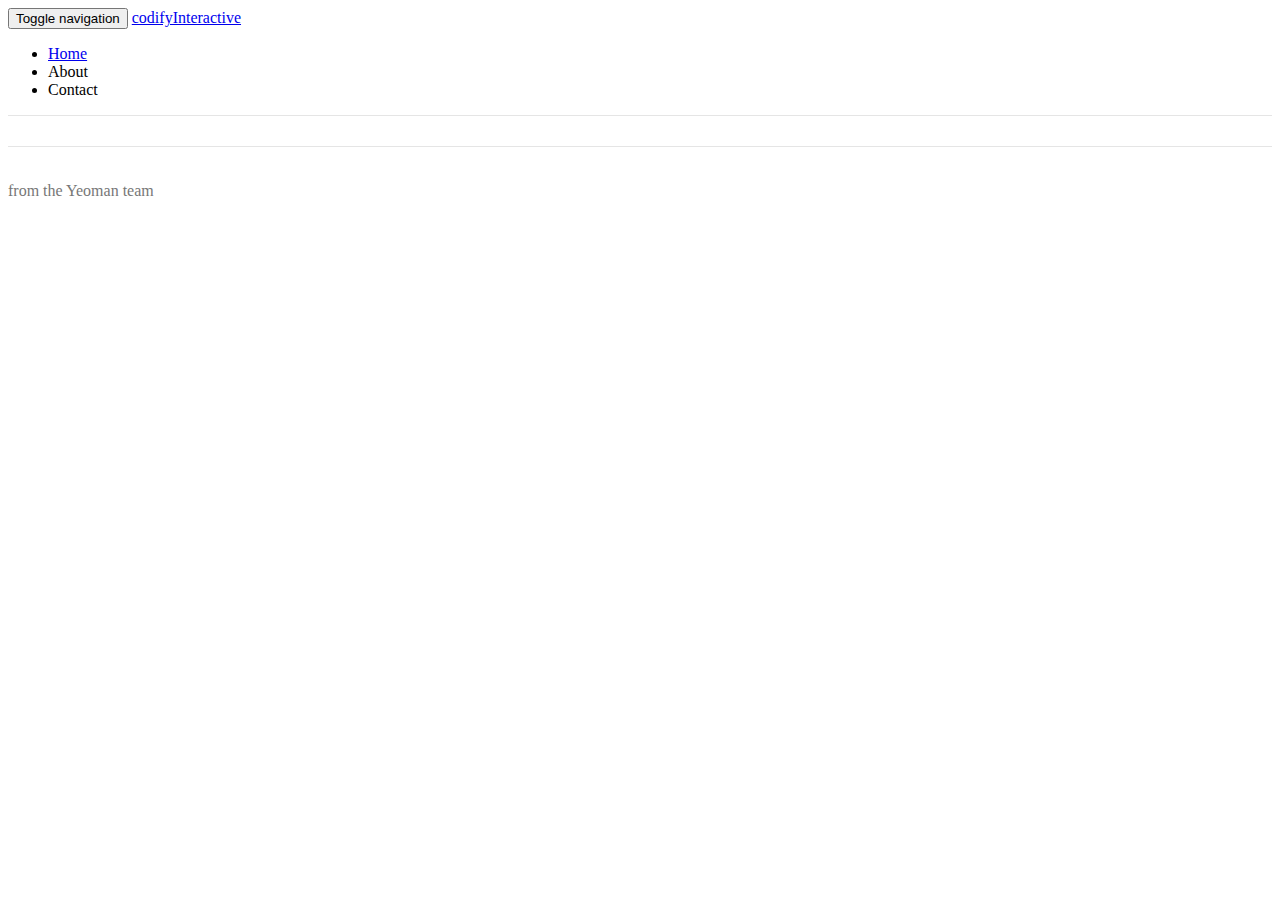
==== app/index.html @ 5376d85c "File Structe Created" ====
<!doctype html>
<html class="no-js">
  <head>
    <meta charset="utf-8">
    <title></title>
    <meta name="description" content="">
    <meta name="viewport" content="width=device-width">
    <!-- Place favicon.ico and apple-touch-icon.png in the root directory -->
    <!-- build:css(.) styles/vendor.css -->
    <!-- bower:css -->
    <link rel="stylesheet" href="../bower_components/bootstrap/dist/css/bootstrap.min.css">
    <!-- endbower -->
    <!-- endbuild -->
    <!-- build:css(.tmp) styles/main.css -->
    <link rel="stylesheet" href="styles/main.css">
    <!-- endbuild -->
  </head>
  <body ng-app="codifyInteractiveApp">
    <!--[if lt IE 7]>
      <p class="browsehappy">You are using an <strong>outdated</strong> browser. Please <a href="http://browsehappy.com/">upgrade your browser</a> to improve your experience.</p>
    <![endif]-->

    <!-- Add your site or application content here -->
    <div class="header">
      <div class="navbar navbar-default" role="navigation">
        <div class="container">
          <div class="navbar-header">

            <button type="button" class="navbar-toggle collapsed" data-toggle="collapse" data-target="#js-navbar-collapse">
              <span class="sr-only">Toggle navigation</span>
              <span class="icon-bar"></span>
              <span class="icon-bar"></span>
              <span class="icon-bar"></span>
            </button>

            <a class="navbar-brand" href="#/">codifyInteractive</a>
          </div>

          <div class="collapse navbar-collapse" id="js-navbar-collapse">

            <ul class="nav navbar-nav">
              <li class="active"><a href="#/">Home</a></li>
              <li><a ng-href="#/about">About</a></li>
              <li><a ng-href="#/">Contact</a></li>
            </ul>
          </div>
        </div>
      </div>
    </div>

    <div class="container">
    <div ng-view=""></div>
    </div>

    <div class="footer">
      <div class="container">
        <p><span class="glyphicon glyphicon-heart"></span> from the Yeoman team</p>
      </div>
    </div>


  

    <!-- build:js(.) scripts/vendor.js -->
    <!-- bower:js -->
    <script src="../bower_components/jquery/dist/jquery.js"></script>
    <script src="../bower_components/bootstrap/dist/js/bootstrap.min.js"></script>
    <script src="../bower_components/angular/angular.js"></script>
    <script src="../bower_components/bootstrap/dist/js/bootstrap.js"></script>
    <script src="../bower_components/angular-resource/angular-resource.js"></script>
    <script src="../bower_components/angular-cookies/angular-cookies.js"></script>
    <script src="../bower_components/angular-sanitize/angular-sanitize.js"></script>
    <script src="../bower_components/angular-animate/angular-animate.js"></script>
    <script src="../bower_components/angular-touch/angular-touch.js"></script>
    <script src="../bower_components/angular-route/angular-route.js"></script>
    <!-- endbower -->
    <!-- endbuild -->

    <!-- build:js({.tmp,app}) scripts/scripts.js -->
    <script src="scripts/app.js"></script>
    <script src="scripts/controllers/main.js"></script>
    <script src="scripts/controllers/about.js"></script>
    <!-- endbuild -->
  </body>
</html>
---- app/styles/main.css ----
.browsehappy {
  margin: 0.2em 0;
  background: #ccc;
  color: #000;
  padding: 0.2em 0;
}

body {
  padding: 0;
}

/* Everything but the jumbotron gets side spacing for mobile first views */
.header,
.marketing,
.footer {
  padding-left: 15px;
  padding-right: 15px;
}

/* Custom page header */
.header {
  border-bottom: 1px solid #e5e5e5;
  margin-bottom: 10px;
}
/* Make the masthead heading the same height as the navigation */
.header h3 {
  margin-top: 0;
  margin-bottom: 0;
  line-height: 40px;
  padding-bottom: 19px;
}

/* Custom page footer */
.footer {
  padding-top: 19px;
  color: #777;
  border-top: 1px solid #e5e5e5;
}

.container-narrow > hr {
  margin: 30px 0;
}

/* Main marketing message and sign up button */
.jumbotron {
  text-align: center;
  border-bottom: 1px solid #e5e5e5;
}
.jumbotron .btn {
  font-size: 21px;
  padding: 14px 24px;
}

/* Supporting marketing content */
.marketing {
  margin: 40px 0;
}
.marketing p + h4 {
  margin-top: 28px;
}

/* Responsive: Portrait tablets and up */
@media screen and (min-width: 768px) {
  .container {
    max-width: 730px;
  }

  /* Remove the padding we set earlier */
  .header,
  .marketing,
  .footer {
    padding-left: 0;
    padding-right: 0;
  }
  /* Space out the masthead */
  .header {
    margin-bottom: 30px;
  }
  /* Remove the bottom border on the jumbotron for visual effect */
  .jumbotron {
    border-bottom: 0;
  }
}
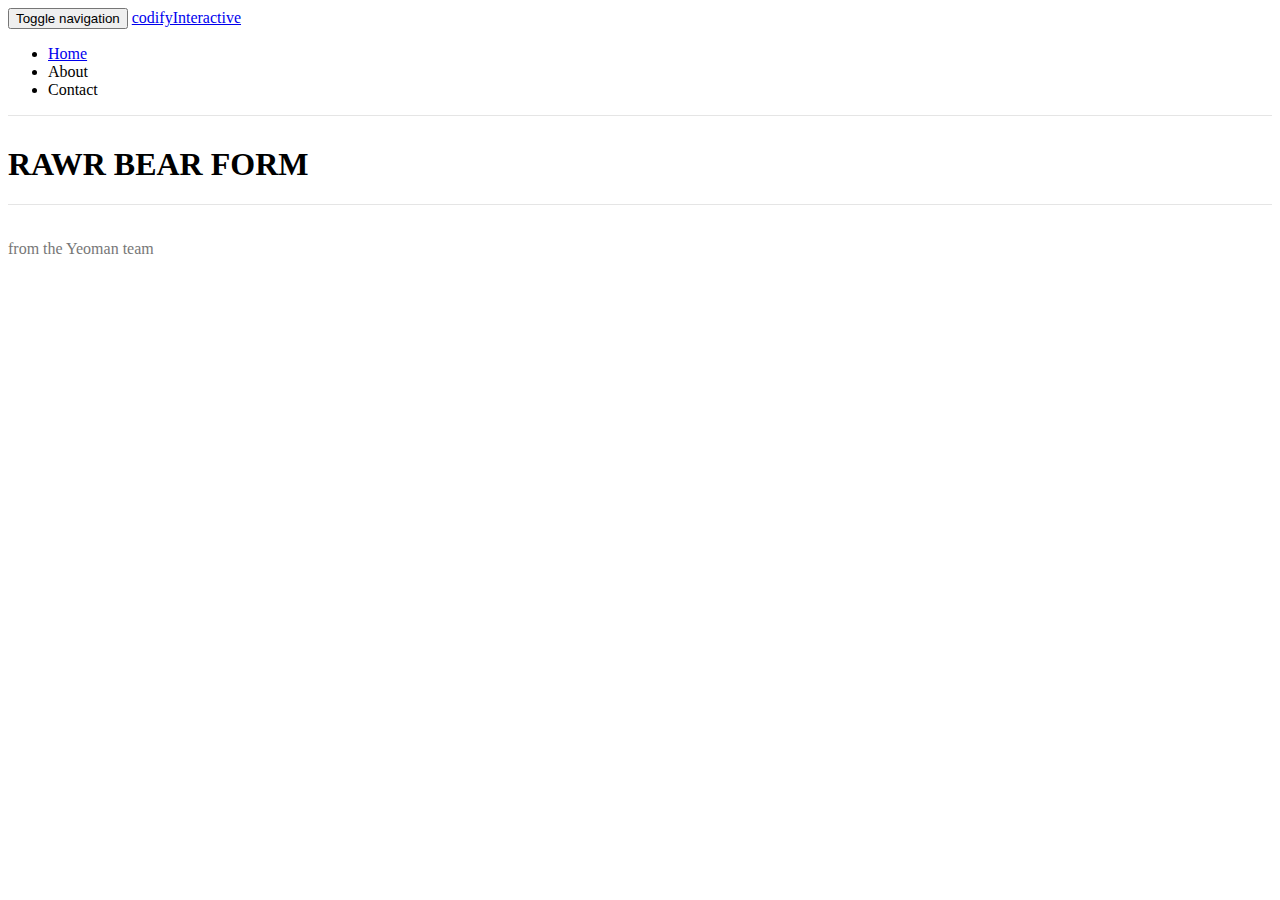
==== commit 22a86a08: "Branch Test" ====
--- a/app/index.html
+++ b/app/index.html
@@ -51,7 +51,9 @@
     <div class="container">
     <div ng-view=""></div>
     </div>
-
+    <div class="container text-center">
+    <h1>RAWR BEAR FORM</h1>     
+    </div>
     <div class="footer">
       <div class="container">
         <p><span class="glyphicon glyphicon-heart"></span> from the Yeoman team</p>
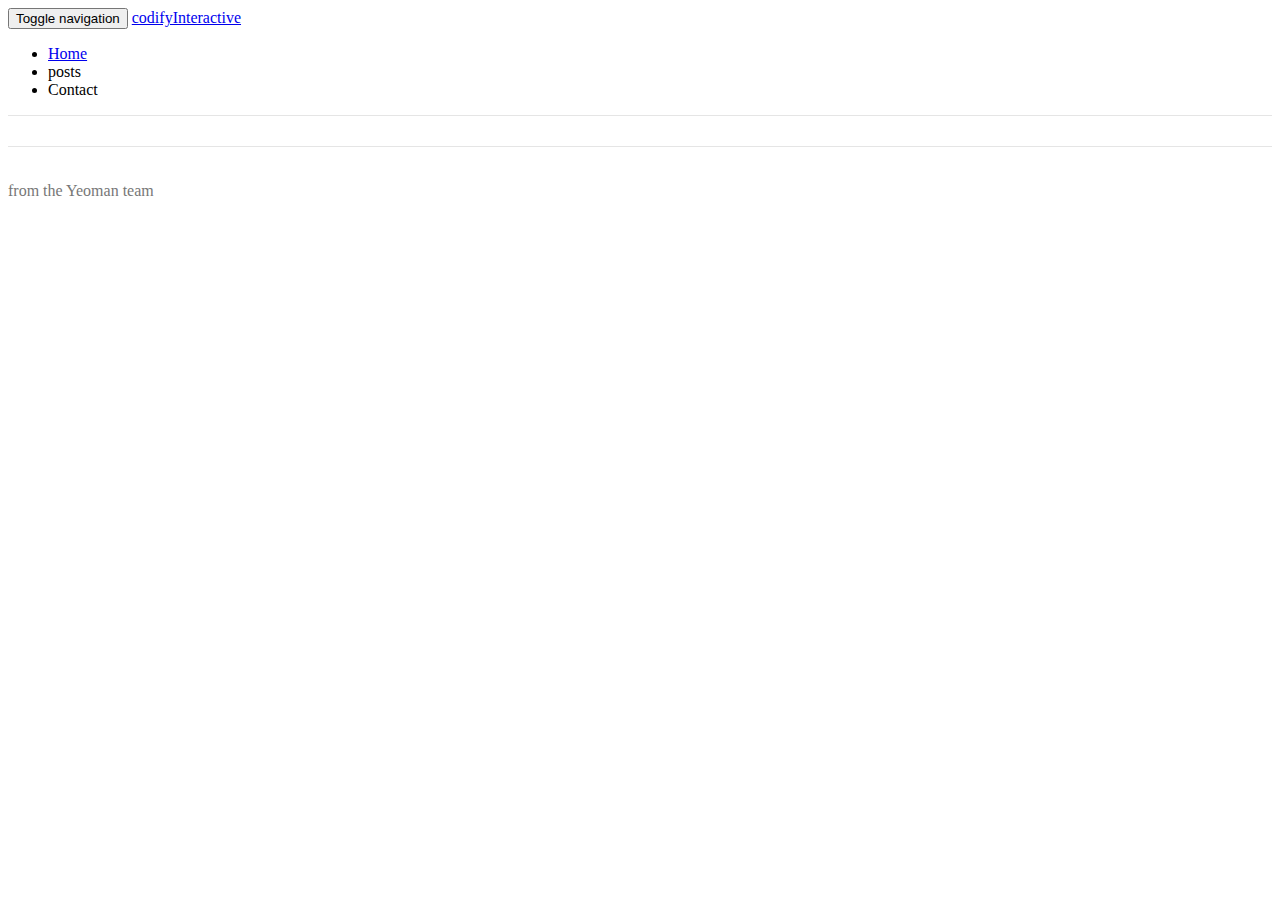
==== commit b8874c5d: "Adding & Deleting Posts to Firebase" ====
--- a/app/index.html
+++ b/app/index.html
@@ -40,7 +40,7 @@
 
             <ul class="nav navbar-nav">
               <li class="active"><a href="#/">Home</a></li>
-              <li><a ng-href="#/about">About</a></li>
+              <li><a ng-href="#/posts">posts</a></li>
               <li><a ng-href="#/">Contact</a></li>
             </ul>
           </div>
@@ -51,9 +51,7 @@
     <div class="container">
     <div ng-view=""></div>
     </div>
-    <div class="container text-center">
-    <h1>RAWR BEAR FORM</h1>     
-    </div>
+    
     <div class="footer">
       <div class="container">
         <p><span class="glyphicon glyphicon-heart"></span> from the Yeoman team</p>
@@ -61,7 +59,6 @@
     </div>
 
 
-  
 
     <!-- build:js(.) scripts/vendor.js -->
     <!-- bower:js -->
@@ -75,13 +72,15 @@
     <script src="../bower_components/angular-animate/angular-animate.js"></script>
     <script src="../bower_components/angular-touch/angular-touch.js"></script>
     <script src="../bower_components/angular-route/angular-route.js"></script>
+    <script src="https://cdn.firebase.com/js/client/1.1.0/firebase.js"></script>
+    <script src="../bower_components/angularfire/dist/angularfire.min.js"></script>
     <!-- endbower -->
     <!-- endbuild -->
 
     <!-- build:js({.tmp,app}) scripts/scripts.js -->
     <script src="scripts/app.js"></script>
-    <script src="scripts/controllers/main.js"></script>
-    <script src="scripts/controllers/about.js"></script>
+    <script src="scripts/controllers/posts.js"></script>
+    <script src="scripts/services/post.js"></script>
     <!-- endbuild -->
   </body>
 </html>
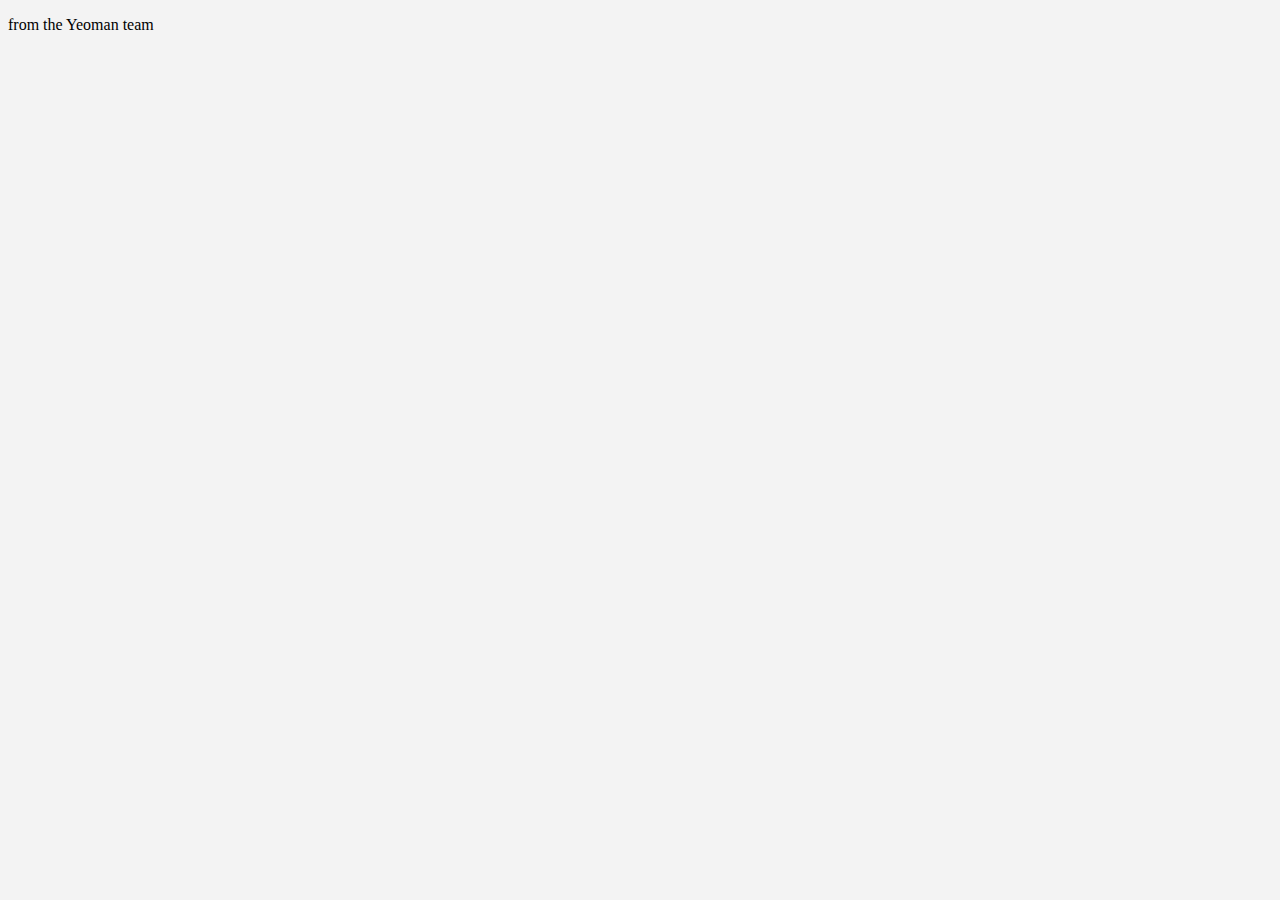
==== commit 51ae4fad: "Adding Comments Page" ====
--- a/app/index.html
+++ b/app/index.html
@@ -21,33 +21,7 @@
     <![endif]-->
 
     <!-- Add your site or application content here -->
-    <div class="header">
-      <div class="navbar navbar-default" role="navigation">
-        <div class="container">
-          <div class="navbar-header">
-
-            <button type="button" class="navbar-toggle collapsed" data-toggle="collapse" data-target="#js-navbar-collapse">
-              <span class="sr-only">Toggle navigation</span>
-              <span class="icon-bar"></span>
-              <span class="icon-bar"></span>
-              <span class="icon-bar"></span>
-            </button>
-
-            <a class="navbar-brand" href="#/">codifyInteractive</a>
-          </div>
-
-          <div class="collapse navbar-collapse" id="js-navbar-collapse">
-
-            <ul class="nav navbar-nav">
-              <li class="active"><a href="#/">Home</a></li>
-              <li><a ng-href="#/posts">posts</a></li>
-              <li><a ng-href="#/">Contact</a></li>
-            </ul>
-          </div>
-        </div>
-      </div>
-    </div>
-
+    <div ng-include="'views/nav.html'"></div>
     <div class="container">
     <div ng-view=""></div>
     </div>
@@ -80,7 +54,10 @@
     <!-- build:js({.tmp,app}) scripts/scripts.js -->
     <script src="scripts/app.js"></script>
     <script src="scripts/controllers/posts.js"></script>
+    <script src="scripts/controllers/postview.js"></script>
+    <script src="scripts/controllers/nav.js"></script>
     <script src="scripts/services/post.js"></script>
+    <script src="scripts/filters/url.js"></script>
     <!-- endbuild -->
   </body>
 </html>
--- a/app/styles/main.css
+++ b/app/styles/main.css
@@ -1,83 +1,94 @@
-.browsehappy {
-  margin: 0.2em 0;
-  background: #ccc;
-  color: #000;
-  padding: 0.2em 0;
+body {
+  background: #F3F3F3;
 }
 
-body {
-  padding: 0;
+
+/* NAV BAR */
+.nav-pic {
+  margin: -2px 5px 0 0;
+  max-height: 20px;
+  -webkit-border-radius: 100px;
+  -moz-border-radius: 100px;
+  border-radius: 100px;
 }
 
-/* Everything but the jumbotron gets side spacing for mobile first views */
-.header,
-.marketing,
-.footer {
-  padding-left: 15px;
-  padding-right: 15px;
+
+/* MAIN POSTS PAGE */
+.post {
+  background: #fff;
+  padding:15px 0;
+  border: 1px solid rgb(0, 0, 0);
+  margin: 5px 0;
+  -moz-box-shadow: 0 0 5px rgba(0,0,0,0.2);
+  -webkit-box-shadow: 0 0 5px rgba(0,0,0,0.2);
+  box-shadow: 0 1px 3px rgba(0,0,0,0.1);
+  transition: 0.3s all ease-in-out;
+}
+.post:hover {
+  background: #000;
+  color: #fff;
 }
 
-/* Custom page header */
-.header {
-  border-bottom: 1px solid #e5e5e5;
-  margin-bottom: 10px;
-}
-/* Make the masthead heading the same height as the navigation */
-.header h3 {
-  margin-top: 0;
-  margin-bottom: 0;
-  line-height: 40px;
-  padding-bottom: 19px;
+.info {
+  font-weight: bolder;
+  font-size: 16px;
 }
 
-/* Custom page footer */
-.footer {
-  padding-top: 19px;
-  color: #777;
-  border-top: 1px solid #e5e5e5;
+.info .url {
+  font-weight: normal;
+  color:#999;
+  font-size:13px;
+  margin-left:5px;
 }
 
-.container-narrow > hr {
-  margin: 30px 0;
+
+/* PROFILE PAGE */
+.prof-img{
+  width:100%;
+  max-width:100px;
+  -webkit-border-radius: 100px;
+  -moz-border-radius: 100px;
+  border-radius: 100px;
 }
 
-/* Main marketing message and sign up button */
-.jumbotron {
-  text-align: center;
-  border-bottom: 1px solid #e5e5e5;
-}
-.jumbotron .btn {
-  font-size: 21px;
-  padding: 14px 24px;
+.name {
+  font-weight: bolder;
+  font-size: 1.5em;
 }
 
-/* Supporting marketing content */
-.marketing {
-  margin: 40px 0;
-}
-.marketing p + h4 {
-  margin-top: 28px;
+.nav-tabs {
+  margin-top:30px;
 }
 
-/* Responsive: Portrait tablets and up */
-@media screen and (min-width: 768px) {
-  .container {
-    max-width: 730px;
-  }
+.vote {
+  height:20px;
+  cursor: pointer;
+}
 
-  /* Remove the padding we set earlier */
-  .header,
-  .marketing,
-  .footer {
-    padding-left: 0;
-    padding-right: 0;
-  }
-  /* Space out the masthead */
-  .header {
-    margin-bottom: 30px;
-  }
-  /* Remove the bottom border on the jumbotron for visual effect */
-  .jumbotron {
-    border-bottom: 0;
-  }
+.auth-forms {
+  max-width:400px;
+  margin:0 auto;
+  background: #fff;
+  padding:1px 25px 25px 25px;
+  -moz-box-shadow: 0 0 5px rgba(0,0,0,0.2);
+  -webkit-box-shadow: 0 0 5px rgba(0,0,0,0.2);
+  box-shadow: 0 1px 3px rgba(0,0,0,0.1);
+    -webkit-border-radius: 10px;
+  -moz-border-radius: 10px;
+  border-radius: 10px;
 }
+
+.cmt-form {
+  margin-top:30px;
+}
+
+.cmt {
+  margin-top:10px;
+  padding-top:10px;
+  border-top:1px solid #ccc;
+}
+
+.cmt .author {
+  font-size:11px;
+  color:#bbb;
+}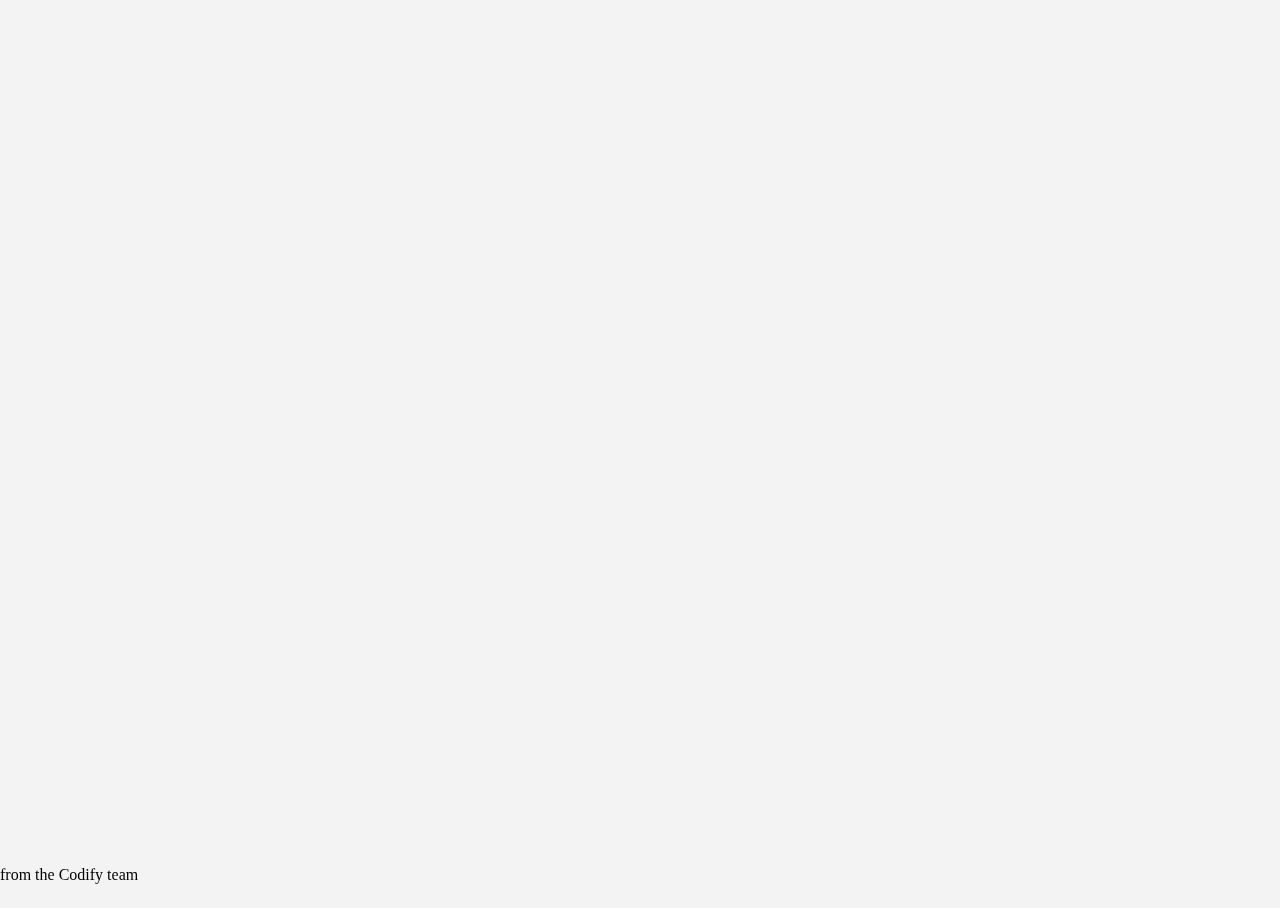
==== commit cf9eda03: "Added User Profile View" ====
--- a/app/index.html
+++ b/app/index.html
@@ -26,11 +26,11 @@
     <div ng-view=""></div>
     </div>
     
-    <div class="footer">
+    <footer>
       <div class="container">
-        <p><span class="glyphicon glyphicon-heart"></span> from the Yeoman team</p>
+        <p><span class="glyphicon glyphicon-heart"></span> from the Codify team</p>
       </div>
-    </div>
+    </footer>
 
 
 
@@ -46,7 +46,8 @@
     <script src="../bower_components/angular-animate/angular-animate.js"></script>
     <script src="../bower_components/angular-touch/angular-touch.js"></script>
     <script src="../bower_components/angular-route/angular-route.js"></script>
-    <script src="https://cdn.firebase.com/js/client/1.1.0/firebase.js"></script>
+    <script src="../bower_components/firebase/firebase.js"></script>
+    <script src="../bower_components/firebase-simple-login/firebase-simple-login.js"></script>
     <script src="../bower_components/angularfire/dist/angularfire.min.js"></script>
     <!-- endbower -->
     <!-- endbuild -->
@@ -56,8 +57,15 @@
     <script src="scripts/controllers/posts.js"></script>
     <script src="scripts/controllers/postview.js"></script>
     <script src="scripts/controllers/nav.js"></script>
+    <script src="scripts/controllers/auth.js"></script>
+    <script src="scripts/controllers/profile.js"></script>
+
+    <script src="scripts/filters/url.js"></script>
+
+    <script src="scripts/services/auth.js"></script>
     <script src="scripts/services/post.js"></script>
-    <script src="scripts/filters/url.js"></script>
+    <script src="scripts/services/profile.js"></script>
+   
     <!-- endbuild -->
   </body>
 </html>
--- a/app/styles/main.css
+++ b/app/styles/main.css
@@ -1,7 +1,20 @@
+html, body {
+  height: 100%;
+}
 body {
   background: #F3F3F3;
 }
-
+.posts-page {
+  height: 500px;
+  overflow-y: scroll;
+  overflow-x: hidden;
+}
+footer {
+  position:fixed;
+  bottom:0;
+  left:0;
+  right:0;
+}
 
 /* NAV BAR */
 .nav-pic {
